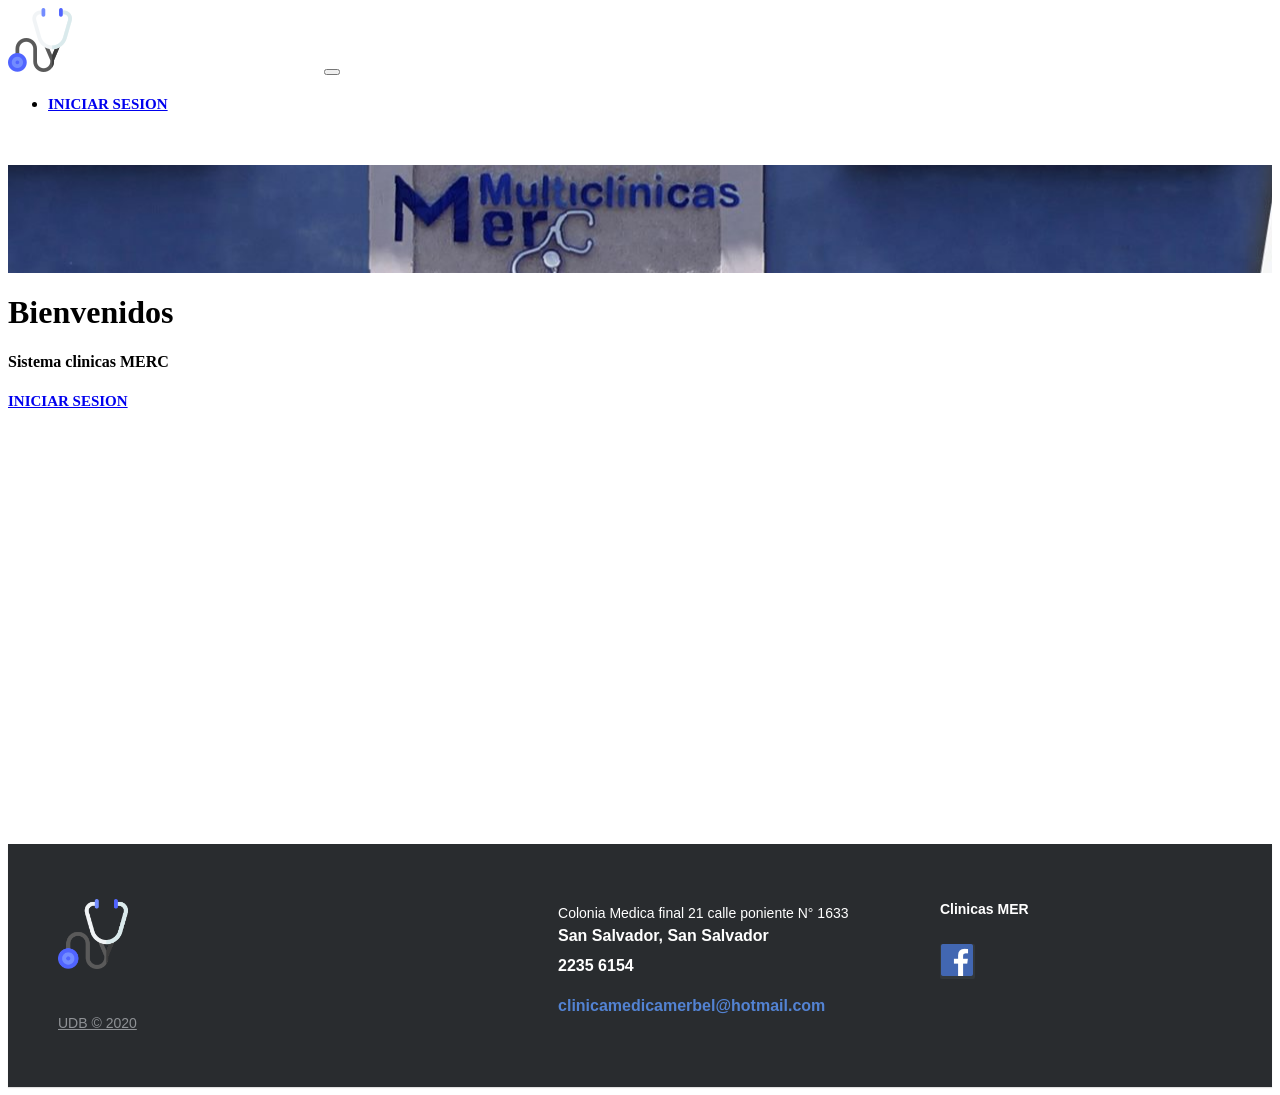
==== index.html @ 77eef622 "Usuarios y paneles" ====
<!DOCTYPE html>
<html lang="en">

<head>

  <meta charset="utf-8">
  <meta name="viewport" content="width=device-width, initial-scale=1, shrink-to-fit=no">
  <meta name="description" content="">
  <meta name="author" content="">

  <title> Multiclinicas Merc</title>


  <link href="vendor/bootstrap/css/bootstrap.min.css" rel="stylesheet">


  <link href="css/estilo.css" rel="stylesheet">
  <link rel="stylesheet" type="text/css" href="vendor/bootstrap/css/font.min.css">

</head>

<body>

  <nav class="navbar navbar-expand-lg navbar-dark bg-dark fixed-top">
    <div class="container">
      <a id="titulo"  href="#"><img src="img/iconM.png">  Multiclinicas MERC</a>
      <button class="navbar-toggler" type="button" data-toggle="collapse" data-target="#navbarResponsive" aria-controls="navbarResponsive" aria-expanded="false" aria-label="Toggle navigation">
        <span class="navbar-toggler-icon"></span>
      </button>
      <div class="collapse navbar-collapse" id="navbarResponsive">
        <ul class="navbar-nav ml-auto">
          
          <li class="nav-item">
            <a href="#" class="btn btn-primary btn-lg">INICIAR SESION</a>
          </li>
        </ul>
      </div>
    </div>
  </nav>

  <!-- Page Content -->
  <div class="container">
     <br>
      <br>
    <!-- Jumbotron Header -->
    <header class="jumbotron my-4" id="header">
      <br>
      <br>
      <br>
      <br>
      <br>
      <br>

      
    </header>
    <header class="jumbotron my-4" >
      <h1 class="display-3">Bienvenidos</h1>
      <h4 class="display-5">Sistema clinicas MERC</h4>
      <a href="#" class="btn btn-primary btn-lg">INICIAR SESION</a>
    </header>
    <!-- Page Features -->
    

  </div>
  <!-- /.container -->

  <!-- Footer -->
  <iframe src="https://www.google.com/maps/embed?pb=!1m18!1m12!1m3!1d3876.124481545956!2d-89.20807188516997!3d13.710909690373931!2m3!1f0!2f0!3f0!3m2!1i1024!2i768!4f13.1!3m3!1m2!1s0x8f6331003765f277%3A0xa2b4a904b00aa835!2sCl%C3%ADnica%20M%C3%A9dica%20MerBel!5e0!3m2!1sen!2ssv!4v1583462954965!5m2!1sen!2ssv" width="100%" height="350" frameborder="0" style="border:0; margin: 0;" allowfullscreen=""></iframe>
  <footer class="footer-distributed">
            <div class="footer-left">
                <h3><img src="img/icon.png" width="15%"></h3>
                <br>
                <br>
                <a href="www.edexor.com" class="footer-company-name">UDB &copy; 2020</a>
            </div>
            <div class="footer-center">
                <div>
                    <i class="fa fa-map-marker"></i>
                    <p><span>Colonia Medica final 21 calle poniente N° 1633</span> San Salvador, San Salvador</p>
                </div>
                <div>
                    <i class="fa fa-phone"></i>
                    <p>2235 6154</p>
                </div>
                 <div>
                    <i class="fa fa-envelope"></i>
                    <p><a href="mailto:support@company.com">clinicamedicamerbel@hotmail.com</a></p>
                </div>
            </div>
            <div class="footer-right">
                <p class="footer-company-about">
                    <span>Clinicas MER</span>
                     
                </p>
                <div class="footer-icons"><a href="https://www.facebook.com/pg/ClinicaMerBel/about/?ref=page_internal"><i> <img src="img/face.png"> </i></a></div>
            </div>
        </footer>

  <!-- Bootstrap core JavaScript -->
  <script src="vendor/jquery/jquery.min.js"></script>
  <script src="vendor/bootstrap/js/bootstrap.bundle.min.js"></script>

</body>

</html>
---- css/estilo.css ----
*/
body {
  padding-top: 56px;
  font-family: "Century Gothic";
}
#header{
	background: url("../img/merc.jpg") 16% 45%;
}
.footer-distributed{
    background-color: #292c2f;
    box-shadow: 0 1px 1px 0 rgba(0, 0, 0, 0.12);
    box-sizing: border-box;
    width: 100%;
    text-align: left;
    font: bold 16px sans-serif;

    padding: 55px 50px;
    margin-top: 80px;
}

.footer-distributed .footer-left,
.footer-distributed .footer-center,
.footer-distributed .footer-right{
    display: inline-block;
    vertical-align: top;
}

/* Footer left */

.footer-distributed .footer-left{
    width: 40%;
}

/* The company logo */

.footer-distributed h3{
    color:  #ffffff;
    font: normal 36px 'Cookie', cursive;
    margin: 0;
}

.footer-distributed h3 span{
    color:  #5383d3;
}

/* Footer links */

.footer-distributed .footer-links{
    color:  #ffffff;
    margin: 20px 0 12px;
    padding: 0;
}

.footer-distributed .footer-links a{
    display:inline-block;
    line-height: 1.8;
    text-decoration: none;
    color:  inherit;
}

.footer-distributed .footer-company-name{
    color:  #8f9296;
    font-size: 14px;
    font-weight: normal;
    margin: 0;
}

/* Footer Center */

.footer-distributed .footer-center{
    width: 35%;
}

.footer-distributed .footer-center i{
    background-color:  #2e2e2e;
    color: #ffffff;
    font-size: 25px;
    width: 38px;
    height: 38px;
    border-radius: 50%;
    text-align: center;
    line-height: 42px;
    margin: 10px 15px;
    vertical-align: middle;
}

.footer-distributed .footer-center i.fa-envelope{
    font-size: 17px;
    line-height: 38px;
}

.footer-distributed .footer-center p{
    display: inline-block;
    color: #ffffff;
    vertical-align: middle;
    margin:0;
}

.footer-distributed .footer-center p span{
    display:block;
    font-weight: normal;
    font-size:14px;
    line-height:2;
}

.footer-distributed .footer-center p a{
    color:  #5383d3;
    text-decoration: none;;
}


/* Footer Right */

.footer-distributed .footer-right{
    width: 20%;
}

.footer-distributed .footer-company-about{
    line-height: 20px;
    color:  #92999f;
    font-size: 13px;
    font-weight: normal;
    margin: 0;
}

.footer-distributed .footer-company-about span{
    display: block;
    color:  #ffffff;
    font-size: 14px;
    font-weight: bold;
    margin-bottom: 20px;
}

.footer-distributed .footer-icons{
    margin-top: 25px;
}

.footer-distributed .footer-icons a{
    display: inline-block;
    width: 35px;
    height: 35px;
    cursor: pointer;
    background-color:  #33383b;
    border-radius: 2px;

    font-size: 20px;
    color: #ffffff;
    text-align: center;
    line-height: 35px;

    margin-right: 3px;
    margin-bottom: 5px;
}
#titulo{
	font-size: 180%;
	color: white;
}
/* If you don't want the footer to be responsive, remove these media queries */

@media (max-width: 880px) {
    #logo{
        
        position: relative;
        width: 60%;
    }

    .footer-distributed{
        font: bold 14px sans-serif;
    }

    .footer-distributed .footer-left,
    .footer-distributed .footer-center,
    .footer-distributed .footer-right{
        display: block;
        width: 100%;
        
        text-align: center;
    }

    .footer-distributed .footer-center i{
        margin-left: 0;
    }

}
.login-form {
		width: 340px;
    	margin: 50px auto;
	}
    .login-form form {
    	margin-bottom: 15px;
        background: #f7f7f7;
        box-shadow: 0px 2px 2px rgba(0, 0, 0, 0.3);
        padding: 30px;
    }
    .login-form h2 {
        margin: 0 0 15px;
    }
    .form-control, .btn {
        min-height: 38px;
        border-radius: 2px;
    }
    .btn {        
        font-size: 15px;
        font-weight: bold;
    }
    td.fc-day {
  background: #fff !important;
  font-family: "Open Sans", sans-serif;
}
td.fc-today {
  background: #fff !important;
  position: relative;
}

.fc-first th {
  font-family: "Open Sans", sans-serif;
  background: #f7f7f7 !important;
  color: #36474f;
  font-size: 14px !important;
  font-weight: 600 !important;
  border-top: 1px solid #ccc;
}
.fc-event-inner {
  font-family: 'Open Sans', sans-serif;
  background: #03a9f3 !important;
  color: #fff !important;
  font-size: 12px !important;
  font-weight: 400 !important;
  padding: 5px 4px !important;
}

.fc {
  direction: ltr;
  text-align: left;
}

.fc table {
  border-collapse: collapse;
  border-spacing: 0;
}

html .fc,
.fc table {
  font-size: 1em;
  font-family: "Montserrat", sans-serif;
}

.fc td,
.fc th {
  padding: 0;
  vertical-align: top;
}

/* Header
------------------------------------------------------------------------*/

.fc-header td {
  white-space: nowrap;
  padding: 15px 10px 0px;
}

.fc-header-left {
  width: 25%;
  text-align: left;
}

.fc-header-center {
  text-align: center;
}

.fc-header-right {
  width: 25%;
  text-align: right;
}

.fc-header-title {
  display: inline-block;
  vertical-align: top;
  margin-top: -5px;
}

.fc-header-title h2 {
  margin-top: 0;
  white-space: nowrap;
  font-size: 32px;
  font-weight: 100;
  margin-bottom: 10px;
  font-family: "Open Sans", sans-serif;
}
span.fc-button {
  font-family: "Open Sans", sans-serif;
  color: #36474f;
  font-weight: 600;
  text-transform: capitalize;
}
.fc-state-down,
.fc-state-active {
  background-color: transparent !important;
  color: #137abb !important;
  font-weight: 600;
  border-bottom: 3px solid #137abb;
}
  
.fc .fc-header-space {
  padding-left: 10px;
}

.fc-header .fc-button {
  vertical-align: top;
}

/* buttons edges butting together */

.fc-button-wrap {
  display: inline-block;
  min-width: 68px;
  padding: 0 .06em;
  margin: 0;
}

.fc-header .fc-button {
  margin-right: -1px;
}

.fc-header .fc-corner-right,
/* non-theme */ .fc-header .ui-corner-right {
  /* theme */
  margin-right: 0; /* back to normal */
}

/* button layering (for border precedence) */

.fc-header .fc-state-hover,
.fc-header .ui-state-hover {
  z-index: 2;
}

.fc-header .fc-state-down {
  z-index: 3;
}

.fc-header .fc-state-active,
.fc-header .ui-state-active {
  z-index: 4;
}

/* Content
------------------------------------------------------------------------*/

.fc-content {
  clear: both;
  zoom: 1; /* for IE7, gives accurate coordinates for [un]freezeContentHeight */
}

.fc-view {
  width: 100%;
  overflow: hidden;
}

/* Cell Styles
------------------------------------------------------------------------*/

/* <th>, usually */
.fc-widget-content {
  /* <td>, usually */
  border: 1px solid #e5e5e5;
}
.fc-widget-header {
  border-bottom: 1px solid #eee;
}
.fc-state-highlight {
  /* <td> today cell */ /* TODO: add .fc-today to <th> */
  /* background: #fcf8e3; */
}

.fc-state-highlight > div > div.fc-day-number {
  background-color: #ff3b30;
  color: #ffffff;
  border-radius: 50%;
  margin: 4px;
}

.fc-cell-overlay {
  /* semi-transparent rectangle while dragging */
  background: #bce8f1;
  opacity: 0.3;
  filter: alpha(opacity=30); /* for IE */
}

/* Buttons
------------------------------------------------------------------------*/

.fc-button {
  position: relative;
  display: inline-block;
  overflow: hidden;
  height: 1.9em;
  line-height: 1.9em;
  white-space: nowrap;
  cursor: pointer;
}

/*
    Our default prev/next buttons use HTML entities like ‹ › « »
    and we'll try to make them look good cross-browser.
*/

.fc-text-arrow {
  margin: 0 0.4em;
  font-size: 2em;
  line-height: 23px;
  vertical-align: baseline; /* for IE7 */
}

.fc-button-prev .fc-text-arrow,
.fc-button-next .fc-text-arrow {
  /* for ‹ › */
  font-weight: bold;
}

/* icon (for jquery ui) */

.fc-button .fc-icon-wrap {
  position: relative;
  float: left;
  top: 50%;
}

.fc-button .ui-icon {
  position: relative;
  float: left;
  margin-top: -50%;

  *margin-top: 0;
  *top: -50%;
}

.fc-state-default {
  border-color: #137abb;
  color: #137abb;
}
.fc-button-month.fc-state-default,
.fc-button-agendaWeek.fc-state-default,
.fc-button-agendaDay.fc-state-default {
  text-align: center;
  transition: all 0.2s;
  -webkit-transition: all 0.2s;
}
.fc-state-hover,
.fc-state-down,
.fc-state-active,
.fc-state-disabled {
  color: #36474f;
  background-color: #f7f7f7;
  border-radius: 4px;
}

.fc-state-hover {
  color: #ff3b30;
  text-decoration: none;
  background-position: 0 -15px;
  -webkit-transition: background-position 0.1s linear;
  -moz-transition: background-position 0.1s linear;
  -o-transition: background-position 0.1s linear;
  transition: background-position 0.1s linear;
}

.fc-state-down,
.fc-state-active {
  background-color: #ff3b30;
  background-image: none;
  outline: 0;
  color: #ffffff;
  border-radius: 0;
}

.fc-state-disabled {
  cursor: default;
  background-image: none;
  background-color: #ffe3e3;
  filter: alpha(opacity=65);
  box-shadow: none;
  border: 1px solid #ffe3e3;
  color: #ff3b30;
}

/* Global Event Styles
------------------------------------------------------------------------*/

.fc-event-container > * {
  z-index: 8;
}

.fc-event-container > .ui-draggable-dragging,
.fc-event-container > .ui-resizable-resizing {
  z-index: 9;
}

.fc-event {
  border: 1px solid #fff; /* default BORDER color */
  background-color: #fff; /* default BACKGROUND color */
  color: #919191; /* default TEXT color */
  font-size: 12px;
  cursor: default;
}
.fc-event.chill {
  background-color: #f3dcf8;
}
.fc-event.info {
  background-color: #c6ebfe;
}
.fc-event.important {
  background-color: #ffbebe;
}
.fc-event.success {
  background-color: #beffbf;
}
.fc-event:hover {
  opacity: 0.7;
}
a.fc-event {
  text-decoration: none;
}

a.fc-event,
.fc-event-draggable {
  cursor: pointer;
}

.fc-rtl .fc-event {
  text-align: right;
}

.fc-event-inner {
  width: 100%;
  height: 100%;
  overflow: hidden;
  line-height: 15px;
}

.fc-event-time,
.fc-event-title {
  padding: 0 1px;
}

.fc .ui-resizable-handle {
  display: block;
  position: absolute;
  z-index: 99999;
  overflow: hidden; /* hacky spaces (IE6/7) */
  font-size: 300%; /* */
  line-height: 50%; /* */
}

/* Horizontal Events
------------------------------------------------------------------------*/

.fc-event-hori {
  border-width: 1px 0;
  margin-bottom: 1px;
}

.fc-ltr .fc-event-hori.fc-event-start,
.fc-rtl .fc-event-hori.fc-event-end {
  border-left-width: 1px;
  /*
border-top-left-radius: 3px;
    border-bottom-left-radius: 3px;
*/
}

.fc-ltr .fc-event-hori.fc-event-end,
.fc-rtl .fc-event-hori.fc-event-start {
  border-right-width: 1px;
  /*
border-top-right-radius: 3px;
    border-bottom-right-radius: 3px;
*/
}

/* resizable */

.fc-event-hori .ui-resizable-e {
  top: 0 !important; /* importants override pre jquery ui 1.7 styles */
  right: -3px !important;
  width: 7px !important;
  height: 100% !important;
  cursor: e-resize;
}

.fc-event-hori .ui-resizable-w {
  top: 0 !important;
  left: -3px !important;
  width: 7px !important;
  height: 100% !important;
  cursor: w-resize;
}

.fc-event-hori .ui-resizable-handle {
  _padding-bottom: 14px; /* IE6 had 0 height */
}

/* Reusable Separate-border Table
------------------------------------------------------------*/

table.fc-border-separate {
  border-collapse: separate;
}

.fc-border-separate th,
.fc-border-separate td {
  border-width: 1px 0 0 1px;
}

.fc-border-separate th.fc-last,
.fc-border-separate td.fc-last {
  border-right-width: 1px;
}

.fc-border-separate tr.fc-last td {
}
.fc-border-separate .fc-week .fc-first {
  border-left: 0;
}
.fc-border-separate .fc-week .fc-last {
  border-right: 0;
}
.fc-border-separate tr.fc-last th {
  border-bottom-width: 1px;
  border-color: #cdcdcd;
  font-size: 16px;
  font-weight: 300;
  line-height: 30px;
}
.fc-border-separate tbody tr.fc-first td,
.fc-border-separate tbody tr.fc-first th {
  border-top-width: 0;
}

/* Month View, Basic Week View, Basic Day View
------------------------------------------------------------------------*/

.fc-grid th {
  text-align: center;
}

.fc .fc-week-number {
  width: 22px;
  text-align: center;
}

.fc .fc-week-number div {
  padding: 0 2px;
}

.fc-grid .fc-day-number {
  float: right;
  padding: 0 2px;
}

.fc-grid .fc-other-month .fc-day-number {
  opacity: 0.3;
  filter: alpha(opacity=30); /* for IE */
  /* opacity with small font can sometimes look too faded
       might want to set the 'color' property instead
       making day-numbers bold also fixes the problem */
}

.fc-grid .fc-day-content {
  clear: both;
  padding: 2px 2px 1px; /* distance between events and day edges */
}

/* event styles */

.fc-grid .fc-event-time {
  font-weight: bold;
}

/* right-to-left */

.fc-rtl .fc-grid .fc-day-number {
  float: left;
}

.fc-rtl .fc-grid .fc-event-time {
  float: right;
}

/* Agenda Week View, Agenda Day View
------------------------------------------------------------------------*/

.fc-agenda table {
  border-collapse: separate;
}

.fc-agenda-days th {
  text-align: center;
}

.fc-agenda .fc-agenda-axis {
  width: 50px;
  padding: 0 4px;
  vertical-align: middle;
  text-align: right;
  white-space: nowrap;
  font-weight: normal;
}

.fc-agenda .fc-week-number {
  font-weight: bold;
}

.fc-agenda .fc-day-content {
  padding: 2px 2px 1px;
}

/* make axis border take precedence */

.fc-agenda-days .fc-agenda-axis {
  border-right-width: 1px;
}

.fc-agenda-days .fc-col0 {
  border-left-width: 0;
}

/* all-day area */

.fc-agenda-allday th {
  border-width: 0 1px;
}

.fc-agenda-allday .fc-day-content {
  min-height: 34px; /* TODO: doesnt work well in quirksmode */
  _height: 34px;
}

/* divider (between all-day and slots) */

.fc-agenda-divider-inner {
  height: 2px;
  overflow: hidden;
}

.fc-widget-header .fc-agenda-divider-inner {
  background: #eee;
}

/* slot rows */

.fc-agenda-slots th {
  border-width: 1px 1px 0;
}

.fc-agenda-slots td {
  border-width: 1px 0 0;
  background: none;
}

.fc-agenda-slots td div {
  height: 20px;
}

.fc-agenda-slots tr.fc-slot0 th,
.fc-agenda-slots tr.fc-slot0 td {
  border-top-width: 0;
}

.fc-agenda-slots tr.fc-minor th.ui-widget-header {
  *border-top-style: solid; /* doesn't work with background in IE6/7 */
}

/* Vertical Events
------------------------------------------------------------------------*/

.fc-event-vert {
  border-width: 0 1px;
}

.fc-event-vert.fc-event-start {
  border-top-width: 1px;
  border-top-left-radius: 3px;
  border-top-right-radius: 3px;
}

.fc-event-vert.fc-event-end {
  border-bottom-width: 1px;
  border-bottom-left-radius: 3px;
  border-bottom-right-radius: 3px;
}

.fc-event-vert .fc-event-time {
  white-space: nowrap;
  font-size: 10px;
}

.fc-event-vert .fc-event-inner {
  position: relative;
  z-index: 2;
}

.fc-event-vert .fc-event-bg {
  /* makes the event lighter w/ a semi-transparent overlay  */
  position: absolute;
  z-index: 1;
  top: 0;
  left: 0;
  width: 100%;
  height: 100%;
  background: #fff;
  opacity: 0.25;
  filter: alpha(opacity=25);
}

.fc .ui-draggable-dragging .fc-event-bg,
/* TODO: something nicer like .fc-opacity */ .fc-select-helper .fc-event-bg {
  display: none\9; /* for IE6/7/8. nested opacity filters while dragging don't work */
}

/* resizable */

.fc-event-vert .ui-resizable-s {
  bottom: 0 !important; /* importants override pre jquery ui 1.7 styles */
  width: 100% !important;
  height: 8px !important;
  overflow: hidden !important;
  line-height: 8px !important;
  font-size: 11px !important;
  font-family: monospace;
  text-align: center;
  cursor: s-resize;
}

.fc-agenda .ui-resizable-resizing {
  /* TODO: better selector */
  _overflow: hidden;
}

thead tr.fc-first {
  background-color: #f7f7f7;
}
table.fc-header {
  background-color: #ffffff;
  border-radius: 6px 6px 0 0;
}

.fc-week .fc-day > div .fc-day-number {
  font-size: 15px;
  margin: 2px;
  min-width: 19px;
  padding: 6px;
  text-align: center;
  width: 30px;
  height: 30px;
}
.fc-sun,
.fc-sat {
  color: #b8b8b8;
}

.fc-week .fc-day:hover .fc-day-number {
  background-color: #b8b8b8;
  border-radius: 50%;
  color: #ffffff;
  transition: background-color 0.2s;
}
.fc-week .fc-day.fc-state-highlight:hover .fc-day-number {
  background-color: #ff3b30;
}
.fc-button-today {
  border: 1px solid rgba(255, 255, 255, 0);
}
.fc-view-agendaDay thead tr.fc-first .fc-widget-header {
  text-align: right;
  padding-right: 10px;
}

/*!
 * FullCalendar v1.6.4 Print Stylesheet
 * Docs & License: http://arshaw.com/fullcalendar/
 * (c) 2013 Adam Shaw
 */

/*
 * Include this stylesheet on your page to get a more printer-friendly calendar.
 * When including this stylesheet, use the media='print' attribute of the <link> tag.
 * Make sure to include this stylesheet IN ADDITION to the regular fullcalendar.css.
 */

/* Events
-----------------------------------------------------*/

.fc-event {
  background: #fff !important;
  color: #000 !important;
}

/* for vertical events */

.fc-event-bg {
  display: none !important;
}

.fc-event .ui-resizable-handle {
  display: none !important;
}
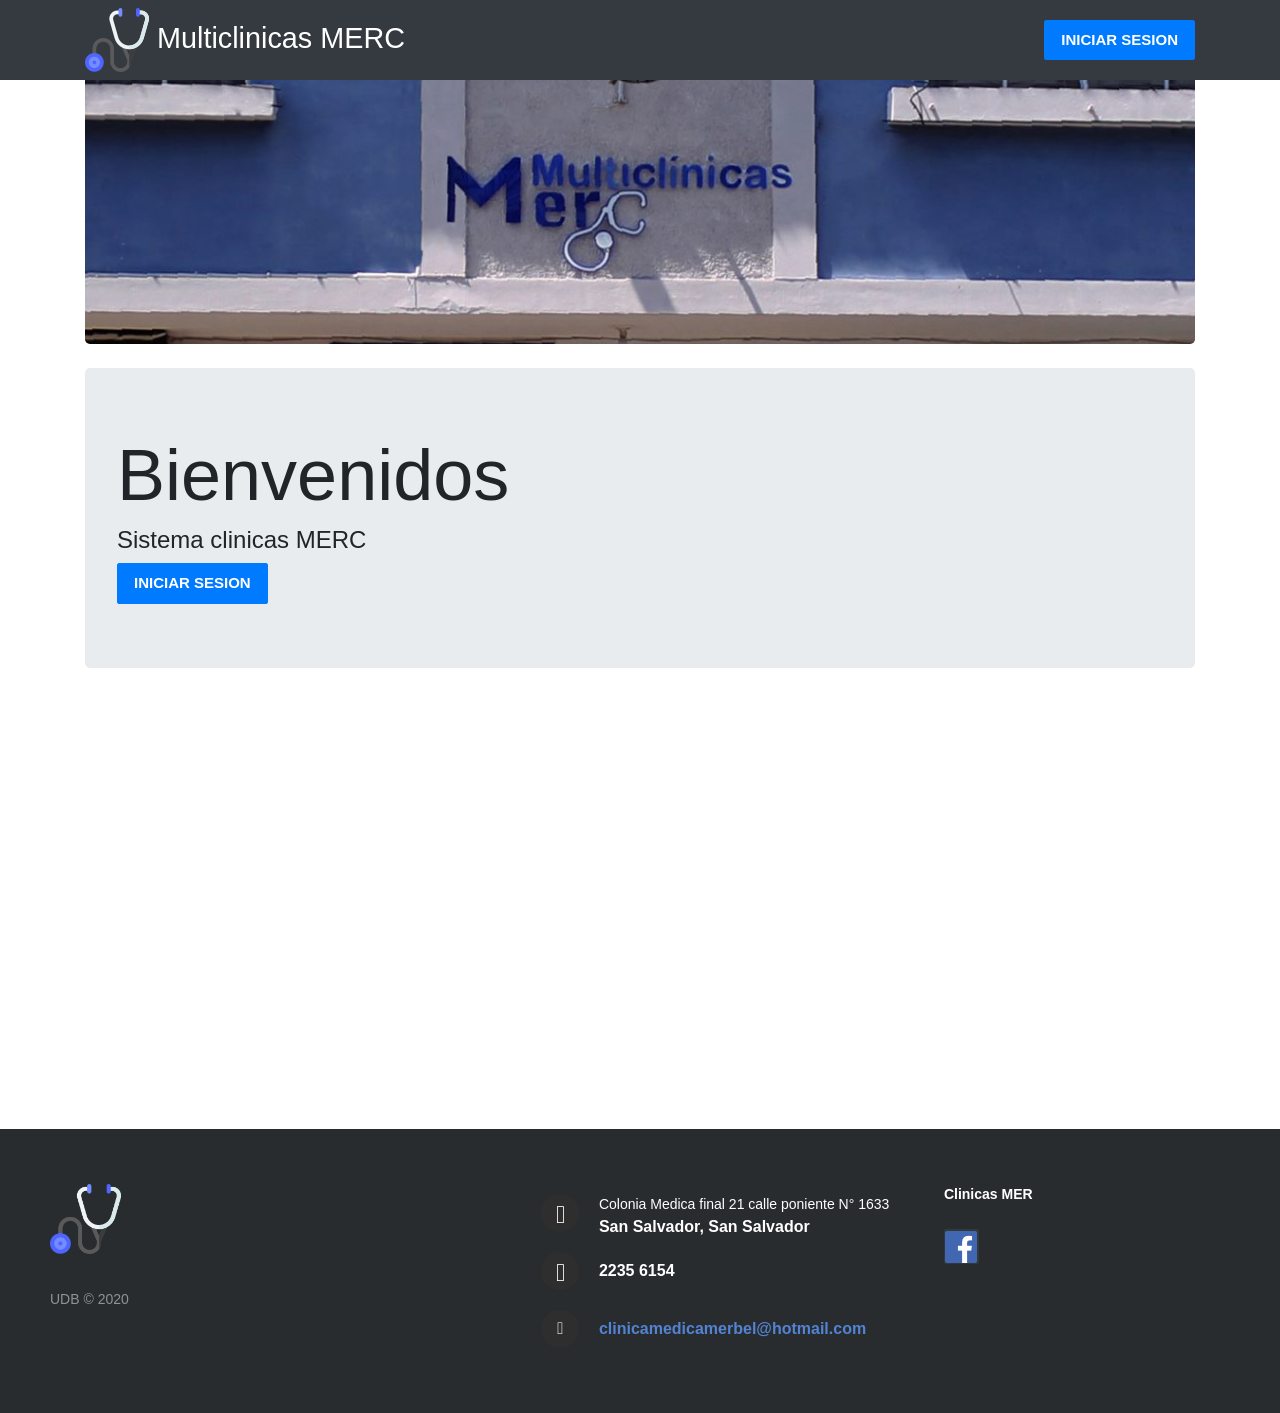
==== commit 0fe51d93: "Cambios de la ultima defensa" ====
--- a/index.html
+++ b/index.html
@@ -11,11 +11,11 @@
   <title> Multiclinicas Merc</title>
 
 
-  <link href="vendor/bootstrap/css/bootstrap.min.css" rel="stylesheet">
+  <link href="recursos/bootstrap/css/bootstrap.min.css" rel="stylesheet">
 
 
   <link href="css/estilo.css" rel="stylesheet">
-  <link rel="stylesheet" type="text/css" href="vendor/bootstrap/css/font.min.css">
+  <link rel="stylesheet" type="text/css" href="recursos/bootstrap/css/font.min.css">
 
 </head>
 
@@ -97,8 +97,8 @@
         </footer>
 
   <!-- Bootstrap core JavaScript -->
-  <script src="vendor/jquery/jquery.min.js"></script>
-  <script src="vendor/bootstrap/js/bootstrap.bundle.min.js"></script>
+  <script src="recursos/jquery/jquery.min.js"></script>
+  <script src="recursos/bootstrap/js/bootstrap.bundle.min.js"></script>
 
 </body>
 
--- a/css/estilo.css
+++ b/css/estilo.css
@@ -906,3 +906,7 @@
 .fc-event .ui-resizable-handle {
   display: none !important;
 }
+
+.contenedorprincipal{
+  margin-top: 60px;
+}
--- a/recursos/bootstrap/css/font.min.css
+++ b/recursos/bootstrap/css/font.min.css
@@ -0,0 +1,4 @@
+/*!
+ *  Font Awesome 4.2.0 by @davegandy - http://fontawesome.io - @fontawesome
+ *  License - http://fontawesome.io/license (Font: SIL OFL 1.1, CSS: MIT License)
+ */@font-face{font-family:'FontAwesome';src:url('../fonts/fontawesome-webfont.eot?v=4.2.0');src:url('../fonts/fontawesome-webfont.eot?#iefix&v=4.2.0') format('embedded-opentype'),url('../fonts/fontawesome-webfont.woff?v=4.2.0') format('woff'),url('../fonts/fontawesome-webfont.ttf?v=4.2.0') format('truetype'),url('../fonts/fontawesome-webfont.svg?v=4.2.0#fontawesomeregular') format('svg');font-weight:normal;font-style:normal}.fa{display:inline-block;font:normal normal normal 14px/1 FontAwesome;font-size:inherit;text-rendering:auto;-webkit-font-smoothing:antialiased;-moz-osx-font-smoothing:grayscale}.fa-lg{font-size:1.33333333em;line-height:.75em;vertical-align:-15%}.fa-2x{font-size:2em}.fa-3x{font-size:3em}.fa-4x{font-size:4em}.fa-5x{font-size:5em}.fa-fw{width:1.28571429em;text-align:center}.fa-ul{padding-left:0;margin-left:2.14285714em;list-style-type:none}.fa-ul>li{position:relative}.fa-li{position:absolute;left:-2.14285714em;width:2.14285714em;top:.14285714em;text-align:center}.fa-li.fa-lg{left:-1.85714286em}.fa-border{padding:.2em .25em .15em;border:solid .08em #eee;border-radius:.1em}.pull-right{float:right}.pull-left{float:left}.fa.pull-left{margin-right:.3em}.fa.pull-right{margin-left:.3em}.fa-spin{-webkit-animation:fa-spin 2s infinite linear;animation:fa-spin 2s infinite linear}@-webkit-keyframes fa-spin{0%{-webkit-transform:rotate(0deg);transform:rotate(0deg)}100%{-webkit-transform:rotate(359deg);transform:rotate(359deg)}}@keyframes fa-spin{0%{-webkit-transform:rotate(0deg);transform:rotate(0deg)}100%{-webkit-transform:rotate(359deg);transform:rotate(359deg)}}.fa-rotate-90{filter:progid:DXImageTransform.Microsoft.BasicImage(rotation=1);-webkit-transform:rotate(90deg);-ms-transform:rotate(90deg);transform:rotate(90deg)}.fa-rotate-180{filter:progid:DXImageTransform.Microsoft.BasicImage(rotation=2);-webkit-transform:rotate(180deg);-ms-transform:rotate(180deg);transform:rotate(180deg)}.fa-rotate-270{filter:progid:DXImageTransform.Microsoft.BasicImage(rotation=3);-webkit-transform:rotate(270deg);-ms-transform:rotate(270deg);transform:rotate(270deg)}.fa-flip-horizontal{filter:progid:DXImageTransform.Microsoft.BasicImage(rotation=0, mirror=1);-webkit-transform:scale(-1, 1);-ms-transform:scale(-1, 1);transform:scale(-1, 1)}.fa-flip-vertical{filter:progid:DXImageTransform.Microsoft.BasicImage(rotation=2, mirror=1);-webkit-transform:scale(1, -1);-ms-transform:scale(1, -1);transform:scale(1, -1)}:root .fa-rotate-90,:root .fa-rotate-180,:root .fa-rotate-270,:root .fa-flip-horizontal,:root .fa-flip-vertical{filter:none}.fa-stack{position:relative;display:inline-block;width:2em;height:2em;line-height:2em;vertical-align:middle}.fa-stack-1x,.fa-stack-2x{position:absolute;left:0;width:100%;text-align:center}.fa-stack-1x{line-height:inherit}.fa-stack-2x{font-size:2em}.fa-inverse{color:#fff}.fa-glass:before{content:"\f000"}.fa-music:before{content:"\f001"}.fa-search:before{content:"\f002"}.fa-envelope-o:before{content:"\f003"}.fa-heart:before{content:"\f004"}.fa-star:before{content:"\f005"}.fa-star-o:before{content:"\f006"}.fa-user:before{content:"\f007"}.fa-film:before{content:"\f008"}.fa-th-large:before{content:"\f009"}.fa-th:before{content:"\f00a"}.fa-th-list:before{content:"\f00b"}.fa-check:before{content:"\f00c"}.fa-remove:before,.fa-close:before,.fa-times:before{content:"\f00d"}.fa-search-plus:before{content:"\f00e"}.fa-search-minus:before{content:"\f010"}.fa-power-off:before{content:"\f011"}.fa-signal:before{content:"\f012"}.fa-gear:before,.fa-cog:before{content:"\f013"}.fa-trash-o:before{content:"\f014"}.fa-home:before{content:"\f015"}.fa-file-o:before{content:"\f016"}.fa-clock-o:before{content:"\f017"}.fa-road:before{content:"\f018"}.fa-download:before{content:"\f019"}.fa-arrow-circle-o-down:before{content:"\f01a"}.fa-arrow-circle-o-up:before{content:"\f01b"}.fa-inbox:before{content:"\f01c"}.fa-play-circle-o:before{content:"\f01d"}.fa-rotate-right:before,.fa-repeat:before{content:"\f01e"}.fa-refresh:before{content:"\f021"}.fa-list-alt:before{content:"\f022"}.fa-lock:before{content:"\f023"}.fa-flag:before{content:"\f024"}.fa-headphones:before{content:"\f025"}.fa-volume-off:before{content:"\f026"}.fa-volume-down:before{content:"\f027"}.fa-volume-up:before{content:"\f028"}.fa-qrcode:before{content:"\f029"}.fa-barcode:before{content:"\f02a"}.fa-tag:before{content:"\f02b"}.fa-tags:before{content:"\f02c"}.fa-book:before{content:"\f02d"}.fa-bookmark:before{content:"\f02e"}.fa-print:before{content:"\f02f"}.fa-camera:before{content:"\f030"}.fa-font:before{content:"\f031"}.fa-bold:before{content:"\f032"}.fa-italic:before{content:"\f033"}.fa-text-height:before{content:"\f034"}.fa-text-width:before{content:"\f035"}.fa-align-left:before{content:"\f036"}.fa-align-center:before{content:"\f037"}.fa-align-right:before{content:"\f038"}.fa-align-justify:before{content:"\f039"}.fa-list:before{content:"\f03a"}.fa-dedent:before,.fa-outdent:before{content:"\f03b"}.fa-indent:before{content:"\f03c"}.fa-video-camera:before{content:"\f03d"}.fa-photo:before,.fa-image:before,.fa-picture-o:before{content:"\f03e"}.fa-pencil:before{content:"\f040"}.fa-map-marker:before{content:"\f041"}.fa-adjust:before{content:"\f042"}.fa-tint:before{content:"\f043"}.fa-edit:before,.fa-pencil-square-o:before{content:"\f044"}.fa-share-square-o:before{content:"\f045"}.fa-check-square-o:before{content:"\f046"}.fa-arrows:before{content:"\f047"}.fa-step-backward:before{content:"\f048"}.fa-fast-backward:before{content:"\f049"}.fa-backward:before{content:"\f04a"}.fa-play:before{content:"\f04b"}.fa-pause:before{content:"\f04c"}.fa-stop:before{content:"\f04d"}.fa-forward:before{content:"\f04e"}.fa-fast-forward:before{content:"\f050"}.fa-step-forward:before{content:"\f051"}.fa-eject:before{content:"\f052"}.fa-chevron-left:before{content:"\f053"}.fa-chevron-right:before{content:"\f054"}.fa-plus-circle:before{content:"\f055"}.fa-minus-circle:before{content:"\f056"}.fa-times-circle:before{content:"\f057"}.fa-check-circle:before{content:"\f058"}.fa-question-circle:before{content:"\f059"}.fa-info-circle:before{content:"\f05a"}.fa-crosshairs:before{content:"\f05b"}.fa-times-circle-o:before{content:"\f05c"}.fa-check-circle-o:before{content:"\f05d"}.fa-ban:before{content:"\f05e"}.fa-arrow-left:before{content:"\f060"}.fa-arrow-right:before{content:"\f061"}.fa-arrow-up:before{content:"\f062"}.fa-arrow-down:before{content:"\f063"}.fa-mail-forward:before,.fa-share:before{content:"\f064"}.fa-expand:before{content:"\f065"}.fa-compress:before{content:"\f066"}.fa-plus:before{content:"\f067"}.fa-minus:before{content:"\f068"}.fa-asterisk:before{content:"\f069"}.fa-exclamation-circle:before{content:"\f06a"}.fa-gift:before{content:"\f06b"}.fa-leaf:before{content:"\f06c"}.fa-fire:before{content:"\f06d"}.fa-eye:before{content:"\f06e"}.fa-eye-slash:before{content:"\f070"}.fa-warning:before,.fa-exclamation-triangle:before{content:"\f071"}.fa-plane:before{content:"\f072"}.fa-calendar:before{content:"\f073"}.fa-random:before{content:"\f074"}.fa-comment:before{content:"\f075"}.fa-magnet:before{content:"\f076"}.fa-chevron-up:before{content:"\f077"}.fa-chevron-down:before{content:"\f078"}.fa-retweet:before{content:"\f079"}.fa-shopping-cart:before{content:"\f07a"}.fa-folder:before{content:"\f07b"}.fa-folder-open:before{content:"\f07c"}.fa-arrows-v:before{content:"\f07d"}.fa-arrows-h:before{content:"\f07e"}.fa-bar-chart-o:before,.fa-bar-chart:before{content:"\f080"}.fa-twitter-square:before{content:"\f081"}.fa-facebook-square:before{content:"\f082"}.fa-camera-retro:before{content:"\f083"}.fa-key:before{content:"\f084"}.fa-gears:before,.fa-cogs:before{content:"\f085"}.fa-comments:before{content:"\f086"}.fa-thumbs-o-up:before{content:"\f087"}.fa-thumbs-o-down:before{content:"\f088"}.fa-star-half:before{content:"\f089"}.fa-heart-o:before{content:"\f08a"}.fa-sign-out:before{content:"\f08b"}.fa-linkedin-square:before{content:"\f08c"}.fa-thumb-tack:before{content:"\f08d"}.fa-external-link:before{content:"\f08e"}.fa-sign-in:before{content:"\f090"}.fa-trophy:before{content:"\f091"}.fa-github-square:before{content:"\f092"}.fa-upload:before{content:"\f093"}.fa-lemon-o:before{content:"\f094"}.fa-phone:before{content:"\f095"}.fa-square-o:before{content:"\f096"}.fa-bookmark-o:before{content:"\f097"}.fa-phone-square:before{content:"\f098"}.fa-twitter:before{content:"\f099"}.fa-facebook:before{content:"\f09a"}.fa-github:before{content:"\f09b"}.fa-unlock:before{content:"\f09c"}.fa-credit-card:before{content:"\f09d"}.fa-rss:before{content:"\f09e"}.fa-hdd-o:before{content:"\f0a0"}.fa-bullhorn:before{content:"\f0a1"}.fa-bell:before{content:"\f0f3"}.fa-certificate:before{content:"\f0a3"}.fa-hand-o-right:before{content:"\f0a4"}.fa-hand-o-left:before{content:"\f0a5"}.fa-hand-o-up:before{content:"\f0a6"}.fa-hand-o-down:before{content:"\f0a7"}.fa-arrow-circle-left:before{content:"\f0a8"}.fa-arrow-circle-right:before{content:"\f0a9"}.fa-arrow-circle-up:before{content:"\f0aa"}.fa-arrow-circle-down:before{content:"\f0ab"}.fa-globe:before{content:"\f0ac"}.fa-wrench:before{content:"\f0ad"}.fa-tasks:before{content:"\f0ae"}.fa-filter:before{content:"\f0b0"}.fa-briefcase:before{content:"\f0b1"}.fa-arrows-alt:before{content:"\f0b2"}.fa-group:before,.fa-users:before{content:"\f0c0"}.fa-chain:before,.fa-link:before{content:"\f0c1"}.fa-cloud:before{content:"\f0c2"}.fa-flask:before{content:"\f0c3"}.fa-cut:before,.fa-scissors:before{content:"\f0c4"}.fa-copy:before,.fa-files-o:before{content:"\f0c5"}.fa-paperclip:before{content:"\f0c6"}.fa-save:before,.fa-floppy-o:before{content:"\f0c7"}.fa-square:before{content:"\f0c8"}.fa-navicon:before,.fa-reorder:before,.fa-bars:before{content:"\f0c9"}.fa-list-ul:before{content:"\f0ca"}.fa-list-ol:before{content:"\f0cb"}.fa-strikethrough:before{content:"\f0cc"}.fa-underline:before{content:"\f0cd"}.fa-table:before{content:"\f0ce"}.fa-magic:before{content:"\f0d0"}.fa-truck:before{content:"\f0d1"}.fa-pinterest:before{content:"\f0d2"}.fa-pinterest-square:before{content:"\f0d3"}.fa-google-plus-square:before{content:"\f0d4"}.fa-google-plus:before{content:"\f0d5"}.fa-money:before{content:"\f0d6"}.fa-caret-down:before{content:"\f0d7"}.fa-caret-up:before{content:"\f0d8"}.fa-caret-left:before{content:"\f0d9"}.fa-caret-right:before{content:"\f0da"}.fa-columns:before{content:"\f0db"}.fa-unsorted:before,.fa-sort:before{content:"\f0dc"}.fa-sort-down:before,.fa-sort-desc:before{content:"\f0dd"}.fa-sort-up:before,.fa-sort-asc:before{content:"\f0de"}.fa-envelope:before{content:"\f0e0"}.fa-linkedin:before{content:"\f0e1"}.fa-rotate-left:before,.fa-undo:before{content:"\f0e2"}.fa-legal:before,.fa-gavel:before{content:"\f0e3"}.fa-dashboard:before,.fa-tachometer:before{content:"\f0e4"}.fa-comment-o:before{content:"\f0e5"}.fa-comments-o:before{content:"\f0e6"}.fa-flash:before,.fa-bolt:before{content:"\f0e7"}.fa-sitemap:before{content:"\f0e8"}.fa-umbrella:before{content:"\f0e9"}.fa-paste:before,.fa-clipboard:before{content:"\f0ea"}.fa-lightbulb-o:before{content:"\f0eb"}.fa-exchange:before{content:"\f0ec"}.fa-cloud-download:before{content:"\f0ed"}.fa-cloud-upload:before{content:"\f0ee"}.fa-user-md:before{content:"\f0f0"}.fa-stethoscope:before{content:"\f0f1"}.fa-suitcase:before{content:"\f0f2"}.fa-bell-o:before{content:"\f0a2"}.fa-coffee:before{content:"\f0f4"}.fa-cutlery:before{content:"\f0f5"}.fa-file-text-o:before{content:"\f0f6"}.fa-building-o:before{content:"\f0f7"}.fa-hospital-o:before{content:"\f0f8"}.fa-ambulance:before{content:"\f0f9"}.fa-medkit:before{content:"\f0fa"}.fa-fighter-jet:before{content:"\f0fb"}.fa-beer:before{content:"\f0fc"}.fa-h-square:before{content:"\f0fd"}.fa-plus-square:before{content:"\f0fe"}.fa-angle-double-left:before{content:"\f100"}.fa-angle-double-right:before{content:"\f101"}.fa-angle-double-up:before{content:"\f102"}.fa-angle-double-down:before{content:"\f103"}.fa-angle-left:before{content:"\f104"}.fa-angle-right:before{content:"\f105"}.fa-angle-up:before{content:"\f106"}.fa-angle-down:before{content:"\f107"}.fa-desktop:before{content:"\f108"}.fa-laptop:before{content:"\f109"}.fa-tablet:before{content:"\f10a"}.fa-mobile-phone:before,.fa-mobile:before{content:"\f10b"}.fa-circle-o:before{content:"\f10c"}.fa-quote-left:before{content:"\f10d"}.fa-quote-right:before{content:"\f10e"}.fa-spinner:before{content:"\f110"}.fa-circle:before{content:"\f111"}.fa-mail-reply:before,.fa-reply:before{content:"\f112"}.fa-github-alt:before{content:"\f113"}.fa-folder-o:before{content:"\f114"}.fa-folder-open-o:before{content:"\f115"}.fa-smile-o:before{content:"\f118"}.fa-frown-o:before{content:"\f119"}.fa-meh-o:before{content:"\f11a"}.fa-gamepad:before{content:"\f11b"}.fa-keyboard-o:before{content:"\f11c"}.fa-flag-o:before{content:"\f11d"}.fa-flag-checkered:before{content:"\f11e"}.fa-terminal:before{content:"\f120"}.fa-code:before{content:"\f121"}.fa-mail-reply-all:before,.fa-reply-all:before{content:"\f122"}.fa-star-half-empty:before,.fa-star-half-full:before,.fa-star-half-o:before{content:"\f123"}.fa-location-arrow:before{content:"\f124"}.fa-crop:before{content:"\f125"}.fa-code-fork:before{content:"\f126"}.fa-unlink:before,.fa-chain-broken:before{content:"\f127"}.fa-question:before{content:"\f128"}.fa-info:before{content:"\f129"}.fa-exclamation:before{content:"\f12a"}.fa-superscript:before{content:"\f12b"}.fa-subscript:before{content:"\f12c"}.fa-eraser:before{content:"\f12d"}.fa-puzzle-piece:before{content:"\f12e"}.fa-microphone:before{content:"\f130"}.fa-microphone-slash:before{content:"\f131"}.fa-shield:before{content:"\f132"}.fa-calendar-o:before{content:"\f133"}.fa-fire-extinguisher:before{content:"\f134"}.fa-rocket:before{content:"\f135"}.fa-maxcdn:before{content:"\f136"}.fa-chevron-circle-left:before{content:"\f137"}.fa-chevron-circle-right:before{content:"\f138"}.fa-chevron-circle-up:before{content:"\f139"}.fa-chevron-circle-down:before{content:"\f13a"}.fa-html5:before{content:"\f13b"}.fa-css3:before{content:"\f13c"}.fa-anchor:before{content:"\f13d"}.fa-unlock-alt:before{content:"\f13e"}.fa-bullseye:before{content:"\f140"}.fa-ellipsis-h:before{content:"\f141"}.fa-ellipsis-v:before{content:"\f142"}.fa-rss-square:before{content:"\f143"}.fa-play-circle:before{content:"\f144"}.fa-ticket:before{content:"\f145"}.fa-minus-square:before{content:"\f146"}.fa-minus-square-o:before{content:"\f147"}.fa-level-up:before{content:"\f148"}.fa-level-down:before{content:"\f149"}.fa-check-square:before{content:"\f14a"}.fa-pencil-square:before{content:"\f14b"}.fa-external-link-square:before{content:"\f14c"}.fa-share-square:before{content:"\f14d"}.fa-compass:before{content:"\f14e"}.fa-toggle-down:before,.fa-caret-square-o-down:before{content:"\f150"}.fa-toggle-up:before,.fa-caret-square-o-up:before{content:"\f151"}.fa-toggle-right:before,.fa-caret-square-o-right:before{content:"\f152"}.fa-euro:before,.fa-eur:before{content:"\f153"}.fa-gbp:before{content:"\f154"}.fa-dollar:before,.fa-usd:before{content:"\f155"}.fa-rupee:before,.fa-inr:before{content:"\f156"}.fa-cny:before,.fa-rmb:before,.fa-yen:before,.fa-jpy:before{content:"\f157"}.fa-ruble:before,.fa-rouble:before,.fa-rub:before{content:"\f158"}.fa-won:before,.fa-krw:before{content:"\f159"}.fa-bitcoin:before,.fa-btc:before{content:"\f15a"}.fa-file:before{content:"\f15b"}.fa-file-text:before{content:"\f15c"}.fa-sort-alpha-asc:before{content:"\f15d"}.fa-sort-alpha-desc:before{content:"\f15e"}.fa-sort-amount-asc:before{content:"\f160"}.fa-sort-amount-desc:before{content:"\f161"}.fa-sort-numeric-asc:before{content:"\f162"}.fa-sort-numeric-desc:before{content:"\f163"}.fa-thumbs-up:before{content:"\f164"}.fa-thumbs-down:before{content:"\f165"}.fa-youtube-square:before{content:"\f166"}.fa-youtube:before{content:"\f167"}.fa-xing:before{content:"\f168"}.fa-xing-square:before{content:"\f169"}.fa-youtube-play:before{content:"\f16a"}.fa-dropbox:before{content:"\f16b"}.fa-stack-overflow:before{content:"\f16c"}.fa-instagram:before{content:"\f16d"}.fa-flickr:before{content:"\f16e"}.fa-adn:before{content:"\f170"}.fa-bitbucket:before{content:"\f171"}.fa-bitbucket-square:before{content:"\f172"}.fa-tumblr:before{content:"\f173"}.fa-tumblr-square:before{content:"\f174"}.fa-long-arrow-down:before{content:"\f175"}.fa-long-arrow-up:before{content:"\f176"}.fa-long-arrow-left:before{content:"\f177"}.fa-long-arrow-right:before{content:"\f178"}.fa-apple:before{content:"\f179"}.fa-windows:before{content:"\f17a"}.fa-android:before{content:"\f17b"}.fa-linux:before{content:"\f17c"}.fa-dribbble:before{content:"\f17d"}.fa-skype:before{content:"\f17e"}.fa-foursquare:before{content:"\f180"}.fa-trello:before{content:"\f181"}.fa-female:before{content:"\f182"}.fa-male:before{content:"\f183"}.fa-gittip:before{content:"\f184"}.fa-sun-o:before{content:"\f185"}.fa-moon-o:before{content:"\f186"}.fa-archive:before{content:"\f187"}.fa-bug:before{content:"\f188"}.fa-vk:before{content:"\f189"}.fa-weibo:before{content:"\f18a"}.fa-renren:before{content:"\f18b"}.fa-pagelines:before{content:"\f18c"}.fa-stack-exchange:before{content:"\f18d"}.fa-arrow-circle-o-right:before{content:"\f18e"}.fa-arrow-circle-o-left:before{content:"\f190"}.fa-toggle-left:before,.fa-caret-square-o-left:before{content:"\f191"}.fa-dot-circle-o:before{content:"\f192"}.fa-wheelchair:before{content:"\f193"}.fa-vimeo-square:before{content:"\f194"}.fa-turkish-lira:before,.fa-try:before{content:"\f195"}.fa-plus-square-o:before{content:"\f196"}.fa-space-shuttle:before{content:"\f197"}.fa-slack:before{content:"\f198"}.fa-envelope-square:before{content:"\f199"}.fa-wordpress:before{content:"\f19a"}.fa-openid:before{content:"\f19b"}.fa-institution:before,.fa-bank:before,.fa-university:before{content:"\f19c"}.fa-mortar-board:before,.fa-graduation-cap:before{content:"\f19d"}.fa-yahoo:before{content:"\f19e"}.fa-google:before{content:"\f1a0"}.fa-reddit:before{content:"\f1a1"}.fa-reddit-square:before{content:"\f1a2"}.fa-stumbleupon-circle:before{content:"\f1a3"}.fa-stumbleupon:before{content:"\f1a4"}.fa-delicious:before{content:"\f1a5"}.fa-digg:before{content:"\f1a6"}.fa-pied-piper:before{content:"\f1a7"}.fa-pied-piper-alt:before{content:"\f1a8"}.fa-drupal:before{content:"\f1a9"}.fa-joomla:before{content:"\f1aa"}.fa-language:before{content:"\f1ab"}.fa-fax:before{content:"\f1ac"}.fa-building:before{content:"\f1ad"}.fa-child:before{content:"\f1ae"}.fa-paw:before{content:"\f1b0"}.fa-spoon:before{content:"\f1b1"}.fa-cube:before{content:"\f1b2"}.fa-cubes:before{content:"\f1b3"}.fa-behance:before{content:"\f1b4"}.fa-behance-square:before{content:"\f1b5"}.fa-steam:before{content:"\f1b6"}.fa-steam-square:before{content:"\f1b7"}.fa-recycle:before{content:"\f1b8"}.fa-automobile:before,.fa-car:before{content:"\f1b9"}.fa-cab:before,.fa-taxi:before{content:"\f1ba"}.fa-tree:before{content:"\f1bb"}.fa-spotify:before{content:"\f1bc"}.fa-deviantart:before{content:"\f1bd"}.fa-soundcloud:before{content:"\f1be"}.fa-database:before{content:"\f1c0"}.fa-file-pdf-o:before{content:"\f1c1"}.fa-file-word-o:before{content:"\f1c2"}.fa-file-excel-o:before{content:"\f1c3"}.fa-file-powerpoint-o:before{content:"\f1c4"}.fa-file-photo-o:before,.fa-file-picture-o:before,.fa-file-image-o:before{content:"\f1c5"}.fa-file-zip-o:before,.fa-file-archive-o:before{content:"\f1c6"}.fa-file-sound-o:before,.fa-file-audio-o:before{content:"\f1c7"}.fa-file-movie-o:before,.fa-file-video-o:before{content:"\f1c8"}.fa-file-code-o:before{content:"\f1c9"}.fa-vine:before{content:"\f1ca"}.fa-codepen:before{content:"\f1cb"}.fa-jsfiddle:before{content:"\f1cc"}.fa-life-bouy:before,.fa-life-buoy:before,.fa-life-saver:before,.fa-support:before,.fa-life-ring:before{content:"\f1cd"}.fa-circle-o-notch:before{content:"\f1ce"}.fa-ra:before,.fa-rebel:before{content:"\f1d0"}.fa-ge:before,.fa-empire:before{content:"\f1d1"}.fa-git-square:before{content:"\f1d2"}.fa-git:before{content:"\f1d3"}.fa-hacker-news:before{content:"\f1d4"}.fa-tencent-weibo:before{content:"\f1d5"}.fa-qq:before{content:"\f1d6"}.fa-wechat:before,.fa-weixin:before{content:"\f1d7"}.fa-send:before,.fa-paper-plane:before{content:"\f1d8"}.fa-send-o:before,.fa-paper-plane-o:before{content:"\f1d9"}.fa-history:before{content:"\f1da"}.fa-circle-thin:before{content:"\f1db"}.fa-header:before{content:"\f1dc"}.fa-paragraph:before{content:"\f1dd"}.fa-sliders:before{content:"\f1de"}.fa-share-alt:before{content:"\f1e0"}.fa-share-alt-square:before{content:"\f1e1"}.fa-bomb:before{content:"\f1e2"}.fa-soccer-ball-o:before,.fa-futbol-o:before{content:"\f1e3"}.fa-tty:before{content:"\f1e4"}.fa-binoculars:before{content:"\f1e5"}.fa-plug:before{content:"\f1e6"}.fa-slideshare:before{content:"\f1e7"}.fa-twitch:before{content:"\f1e8"}.fa-yelp:before{content:"\f1e9"}.fa-newspaper-o:before{content:"\f1ea"}.fa-wifi:before{content:"\f1eb"}.fa-calculator:before{content:"\f1ec"}.fa-paypal:before{content:"\f1ed"}.fa-google-wallet:before{content:"\f1ee"}.fa-cc-visa:before{content:"\f1f0"}.fa-cc-mastercard:before{content:"\f1f1"}.fa-cc-discover:before{content:"\f1f2"}.fa-cc-amex:before{content:"\f1f3"}.fa-cc-paypal:before{content:"\f1f4"}.fa-cc-stripe:before{content:"\f1f5"}.fa-bell-slash:before{content:"\f1f6"}.fa-bell-slash-o:before{content:"\f1f7"}.fa-trash:before{content:"\f1f8"}.fa-copyright:before{content:"\f1f9"}.fa-at:before{content:"\f1fa"}.fa-eyedropper:before{content:"\f1fb"}.fa-paint-brush:before{content:"\f1fc"}.fa-birthday-cake:before{content:"\f1fd"}.fa-area-chart:before{content:"\f1fe"}.fa-pie-chart:before{content:"\f200"}.fa-line-chart:before{content:"\f201"}.fa-lastfm:before{content:"\f202"}.fa-lastfm-square:before{content:"\f203"}.fa-toggle-off:before{content:"\f204"}.fa-toggle-on:before{content:"\f205"}.fa-bicycle:before{content:"\f206"}.fa-bus:before{content:"\f207"}.fa-ioxhost:before{content:"\f208"}.fa-angellist:before{content:"\f209"}.fa-cc:before{content:"\f20a"}.fa-shekel:before,.fa-sheqel:before,.fa-ils:before{content:"\f20b"}.fa-meanpath:before{content:"\f20c"}
